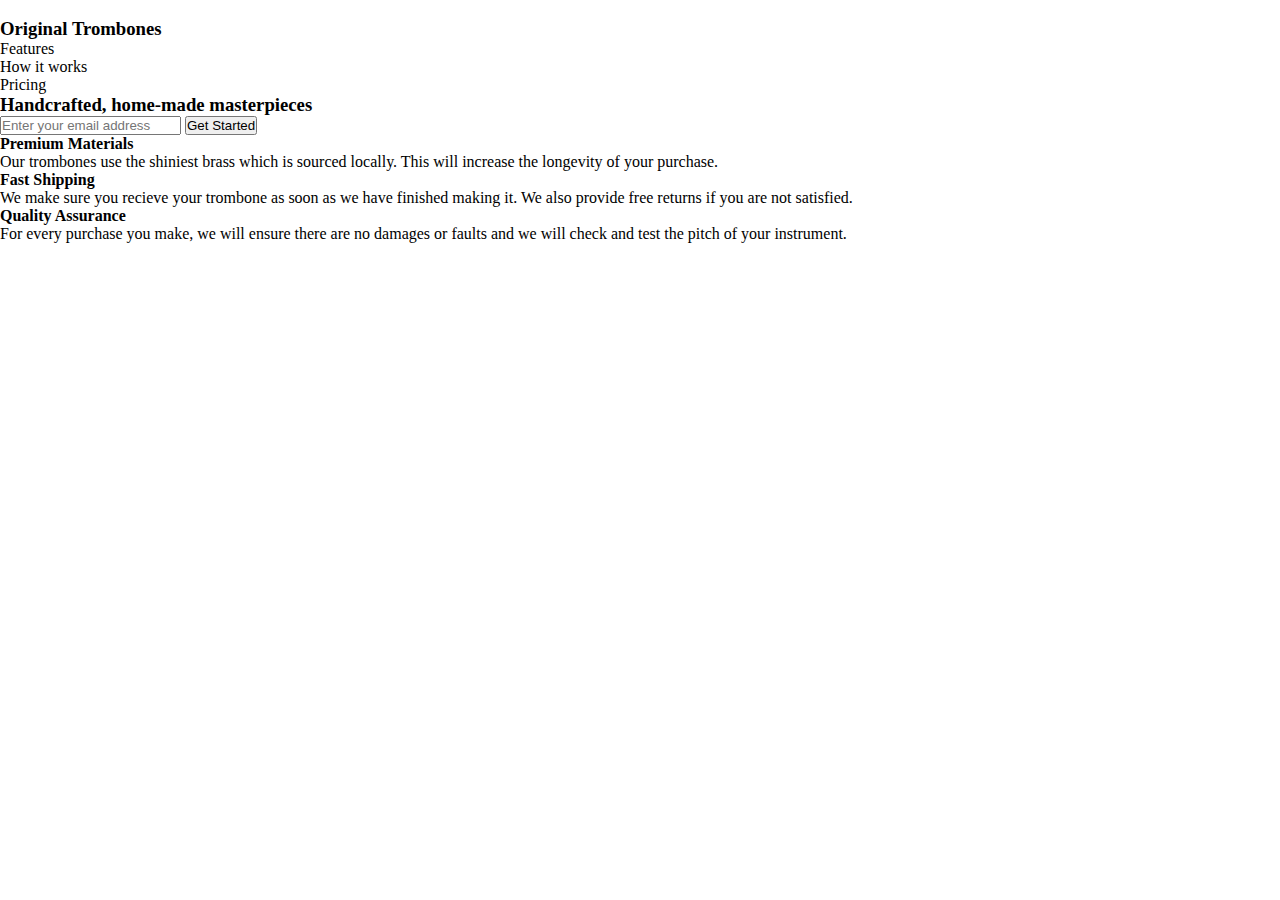
==== landingPage/index.html @ 53c35632 ".;" ====
<!DOCTYPE html>
<html lang="en">
  <head>
    <meta charset="UTF-8" />
    <meta
      name="viewport"
      content="width=device-width, user-scalable=no, initial-scale=1.0, maximum-scale=1.0, minimum-scale=1.0"
    />
    <meta http-equiv="X-UA-Compatible" content="ie=edge" />
    <title>Landing Page</title>
    <link rel="stylesheet" href="style.css" />
  </head>
  <body>
    <div class="grid-container">
      <header>
        <img id="header-img" src="" alt="" />
        <h3>Original Trombones</h3>

        <nav id="nav-bar">
          <ul>
            <li class="nav-link">Features</li>
            <li class="nav-link">How it works</li>
            <li class="nav-link">Pricing</li>
          </ul>
        </nav>
      </header>
      <main>
        <article>
          <h3>Handcrafted, home-made masterpieces</h3>
          <form action="" id="form">
            <input
              type="email"
              id="email"
              placeholder="Enter your email address"
            />
            <input type="submit" id="submit" value="Get Started" />
          </form>
        </article>
        <article id="features">
          <div class="feature">
            <h4>Premium Materials</h4>
            <p>
              Our trombones use the shiniest brass which is sourced locally.
              This will increase the longevity of your purchase.
            </p>
          </div>

          <div class="feature">
            <h4>Fast Shipping</h4>
            <p>
              We make sure you recieve your trombone as soon as we have finished
              making it. We also provide free returns if you are not satisfied.
            </p>
          </div>

          <div class="feature">
            <h4>Quality Assurance</h4>
            <p>
              For every purchase you make, we will ensure there are no damages
              or faults and we will check and test the pitch of your instrument.
            </p>
          </div>
        </article>
      </main>
    </div>
  </body>
</html>
---- landingPage/style.css ----
* {
  margin: 0;
  padding: 0;
  box-sizing: border-box;
}
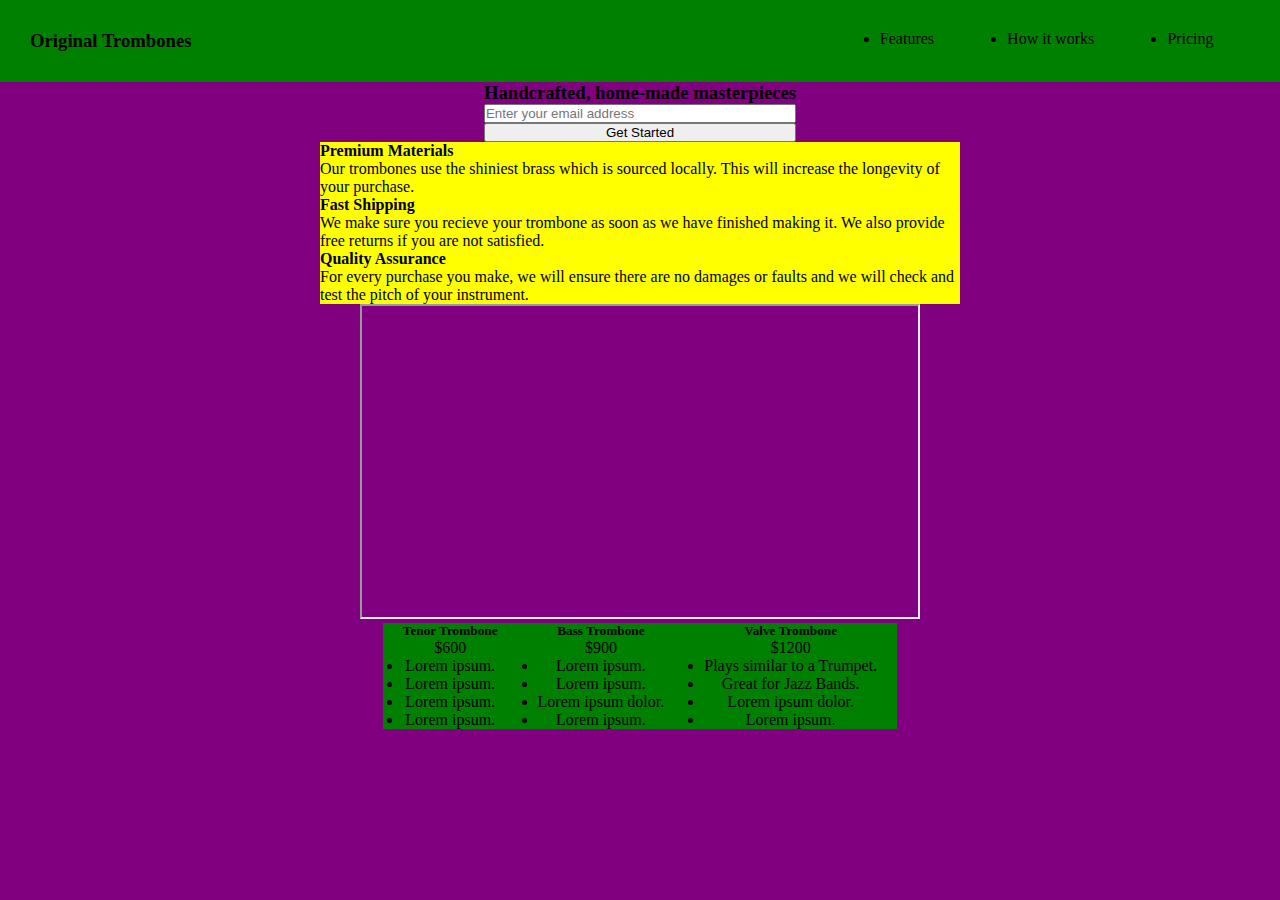
==== commit 1f12f320: "." ====
--- a/landingPage/index.html
+++ b/landingPage/index.html
@@ -8,13 +8,21 @@
     />
     <meta http-equiv="X-UA-Compatible" content="ie=edge" />
     <title>Landing Page</title>
+    <link
+      rel="stylesheet"
+      href="https://cdnjs.cloudflare.com/ajax/libs/font-awesome/5.15.1/css/all.min.css"
+      integrity="sha512-+4zCK9k+qNFUR5X+cKL9EIR+ZOhtIloNl9GIKS57V1MyNsYpYcUrUeQc9vNfzsWfV28IaLL3i96P9sdNyeRssA=="
+      crossorigin="anonymous"
+    />
     <link rel="stylesheet" href="style.css" />
   </head>
   <body>
     <div class="grid-container">
-      <header>
-        <img id="header-img" src="" alt="" />
-        <h3>Original Trombones</h3>
+      <header id="header">
+        <div id="text">
+          <img id="header-img" src="" alt="" />
+          <h3>Original Trombones</h3>
+        </div>
 
         <nav id="nav-bar">
           <ul>
@@ -25,7 +33,7 @@
         </nav>
       </header>
       <main>
-        <article>
+        <article id="get-started">
           <h3>Handcrafted, home-made masterpieces</h3>
           <form action="" id="form">
             <input
@@ -38,30 +46,84 @@
         </article>
         <article id="features">
           <div class="feature">
-            <h4>Premium Materials</h4>
-            <p>
-              Our trombones use the shiniest brass which is sourced locally.
-              This will increase the longevity of your purchase.
-            </p>
+            <div class="description">
+              <h4>Premium Materials</h4>
+              <p>
+                Our trombones use the shiniest brass which is sourced locally.
+                This will increase the longevity of your purchase.
+              </p>
+            </div>
           </div>
 
           <div class="feature">
-            <h4>Fast Shipping</h4>
-            <p>
-              We make sure you recieve your trombone as soon as we have finished
-              making it. We also provide free returns if you are not satisfied.
-            </p>
+            <i class="fas fa-truck"></i>
+            <div class="description">
+              <h4>Fast Shipping</h4>
+              <p>
+                We make sure you recieve your trombone as soon as we have
+                finished making it. We also provide free returns if you are not
+                satisfied.
+              </p>
+            </div>
           </div>
 
           <div class="feature">
-            <h4>Quality Assurance</h4>
-            <p>
-              For every purchase you make, we will ensure there are no damages
-              or faults and we will check and test the pitch of your instrument.
-            </p>
+            <!--              put image here-->
+            <div class="description">
+              <h4>Quality Assurance</h4>
+              <p>
+                For every purchase you make, we will ensure there are no damages
+                or faults and we will check and test the pitch of your
+                instrument.
+              </p>
+            </div>
+          </div>
+        </article>
+
+        <article id="video">
+          <iframe
+            width="560"
+            height="315"
+            src="https://www.youtube.com/embed/y8Yv4pnO7qc"
+            allow="accelerometer; autoplay; clipboard-write; encrypted-media; gyroscope; picture-in-picture"
+            allowfullscreen
+          ></iframe>
+        </article>
+
+        <article id="pricing">
+          <div class="item">
+            <h5>Tenor Trombone</h5>
+            <p>$600</p>
+            <ul>
+              <li>Lorem ipsum.</li>
+              <li>Lorem ipsum.</li>
+              <li>Lorem ipsum.</li>
+              <li>Lorem ipsum.</li>
+            </ul>
+          </div>
+          <div class="item">
+            <h5>Bass Trombone</h5>
+            <p>$900</p>
+            <ul>
+              <li>Lorem ipsum.</li>
+              <li>Lorem ipsum.</li>
+              <li>Lorem ipsum dolor.</li>
+              <li>Lorem ipsum.</li>
+            </ul>
+          </div>
+          <div class="item">
+            <h5>Valve Trombone</h5>
+            <p>$1200</p>
+            <ul>
+              <li>Plays similar to a Trumpet.</li>
+              <li>Great for Jazz Bands.</li>
+              <li>Lorem ipsum dolor.</li>
+              <li>Lorem ipsum.</li>
+            </ul>
           </div>
         </article>
       </main>
+      <footer></footer>
     </div>
   </body>
 </html>
--- a/landingPage/style.css
+++ b/landingPage/style.css
@@ -3,3 +3,59 @@
   padding: 0;
   box-sizing: border-box;
 }
+
+body {
+  background-color: purple;
+}
+
+/*.grid-container {*/
+/*  display: grid;*/
+/*}*/
+
+.fa-truck {
+  width: 50px;
+  height: 40px;
+}
+
+#header {
+  display: grid;
+  background-color: green;
+  grid-template-columns: 2fr 1fr;
+  padding: 30px;
+}
+
+#header #text {
+  display: flex;
+}
+
+#header #nav-bar ul {
+  display: flex;
+  justify-content: space-around;
+}
+
+main {
+  display: flex;
+  flex-direction: column;
+  align-items: center;
+}
+
+#get-started #form {
+  display: flex;
+  flex-direction: column;
+}
+
+#features {
+  background-color: yellow;
+  width: 50%;
+}
+
+#pricing {
+  display: flex;
+  background: green;
+  text-align: center;
+}
+
+#pricing .item {
+  list-style: none;
+  margin: 0 20px;
+}
